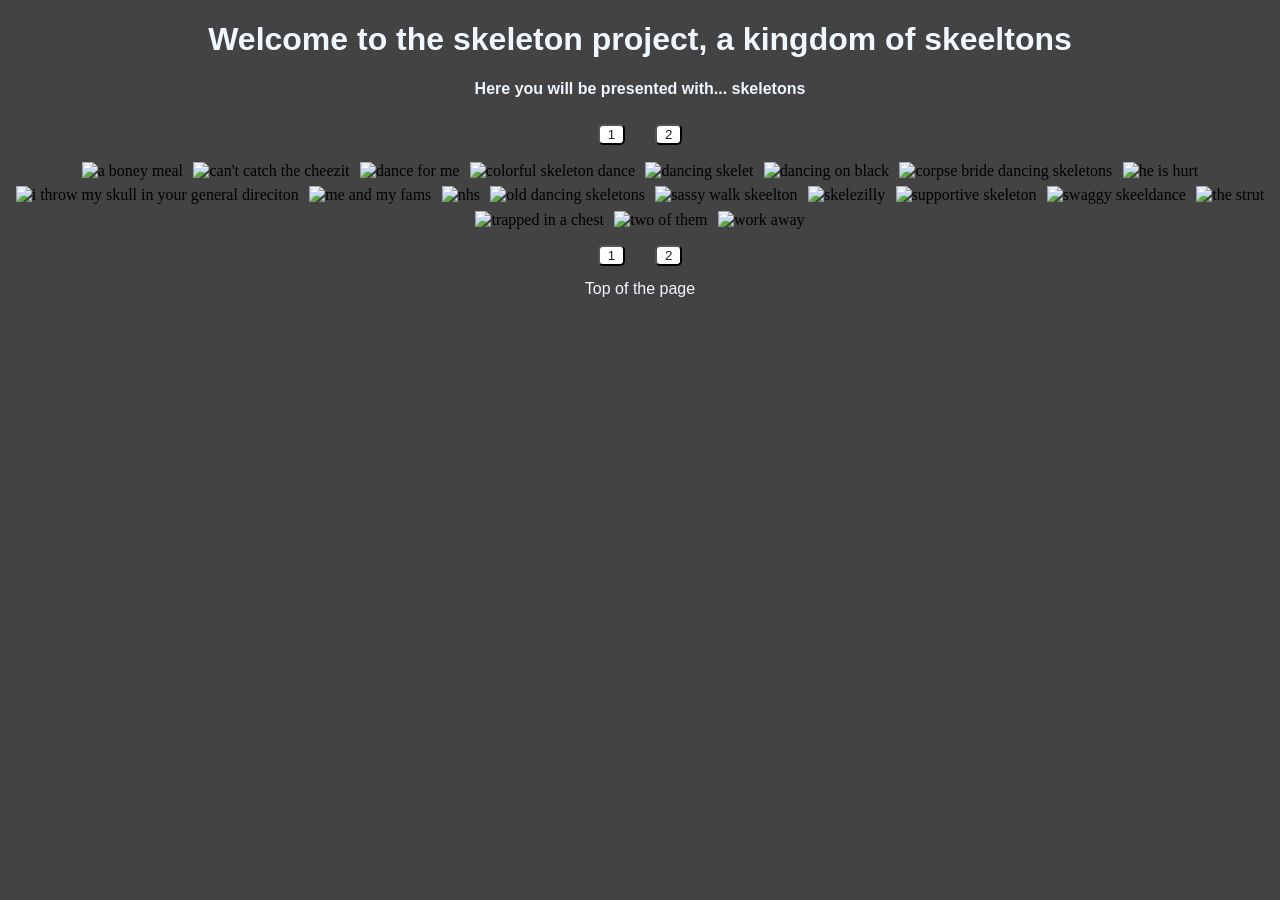
==== index.html @ de6da99b "welcome to the skeleton kingdom" ====
<!DOCTYPE html>
<html lang="en">
<head>
    <meta charset="UTF-8">
    <meta name="viewport" content="width=device-width, initial-scale=1.0">
    <link rel="stylesheet" href="styles.css">
    <title>Skeleton project</title>

</head>
<body>
    <h1>Welcome to the skeleton project,
        a kingdom of skeeltons
    </h1>
    <h2>
        Here you will be presented with... skeletons
    </h2>

<div class="pages">
    <a href="index.html"><button>1</button></a>
    <a href="Page_two.html"><button>2</button></a>
</div>

<div class="skeletons">
    <img src="img/boney meal.gif" alt="a boney meal">
    <img src="img/cant catch the cheezit.gif" alt="can't catch the cheezit">
    <img src="img/dance for me.gif" alt="dance for me">
    <img src="img/dancing colorful skelet.gif" alt="colorful skeleton dance">
    <img src="img/dancing fucking skelet.gif" alt="dancing skelet">
    <img src="img/dancing on black.gif" alt="dancing on black">
    <img src="img/dancing skeletons from corpse bride.gif" alt="corpse bride dancing skeletons">
    <img src="img/he is hurt.gif" alt="he is hurt">
    <img src="img/i throw my skull in your general direciton.gif" alt="i throw my skull in your general direciton">
    <img src="img/me and my fams.gif" alt="me and my fams">
    <img src="img/nhs.gif" alt="nhs">
    <img src="img/old dancing skeletons.gif" alt="old dancing skeletons">
    <img src="img/sassy walk skeleton.gif" alt="sassy walk skeelton">
    <img src="img/skelezilly.gif" alt="skelezilly">
    <img src="img/supportive skeleton.gif" alt="supportive skeleton">
    <img src="img/swaggy skeeldance.gif" alt="swaggy skeeldance">
    <img src="img/the strut.gif" alt="the strut">
    <img src="img/trapped in a chest.gif" alt="trapped in a chest">
    <img src="img/two of them.gif" alt="two of them">
    <img src="img/work away.gif" alt="work away">
</div>

<div class="pages">
    <a href="index.html"><button>1</button></a>
    <a href="Page_two.html"><button>2</button></a>
</div>

<div class="pagetop"><a href="#">Top of the page</a></div>
</body>
</html>
---- styles.css ----
body {
    background-color: rgb(68, 67, 67);
}

h1{
  color: aliceblue;
  font-family: 'Gill Sans', 'Gill Sans MT', Calibri, 'Trebuchet MS', sans-serif;
  font-size: 2em;
  text-align: center;
}

h2, .pagetop a{
      color: aliceblue;
  font-family: 'Gill Sans', 'Gill Sans MT', Calibri, 'Trebuchet MS', sans-serif;
  font-size: 1em;
  text-align: center;
  text-decoration: none;

}

.pagetop  {
    text-align: center;
}

.pagetop a:hover{
    color: black;
}


button{
    color: rgb(33, 33, 33);
    background-color: rgb(255, 255, 255);
    margin: 1em;
    border-radius: 5px;
    width: 2em;
}
button:hover{
    color: azure;
    background-color: black;
}


.pages{
 text-align: center;
}

.skeletons{
    text-align: center;
}

.skeletons img{
    height: 20vw;
    margin: 0.2em;
}
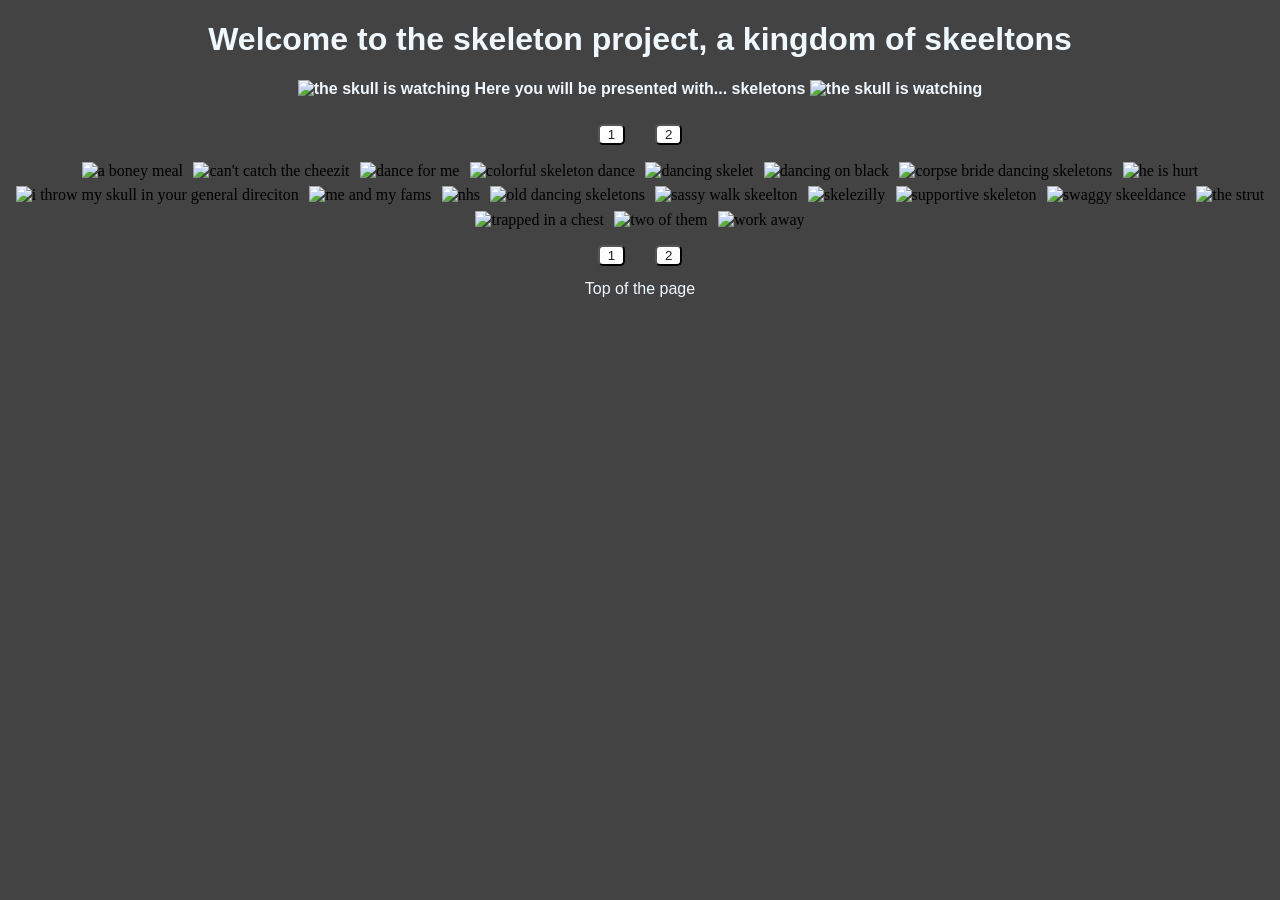
==== commit cce07ea5: "the skulls are watchhing" ====
--- a/index.html
+++ b/index.html
@@ -3,6 +3,7 @@
 <head>
     <meta charset="UTF-8">
     <meta name="viewport" content="width=device-width, initial-scale=1.0">
+    <link rel="icon" type="image/x-icon" href="IMG/skeletin-skulll.gif">
     <link rel="stylesheet" href="styles.css">
     <title>Skeleton project</title>
 
@@ -12,7 +13,9 @@
         a kingdom of skeeltons
     </h1>
     <h2>
-        Here you will be presented with... skeletons
+       <img src="img/skeletin-skulll.gif" alt="the skull is watching">
+       Here you will be presented with... skeletons
+       <img src="img/skeletin-skulll.gif" alt="the skull is watching">
     </h2>
 
 <div class="pages">
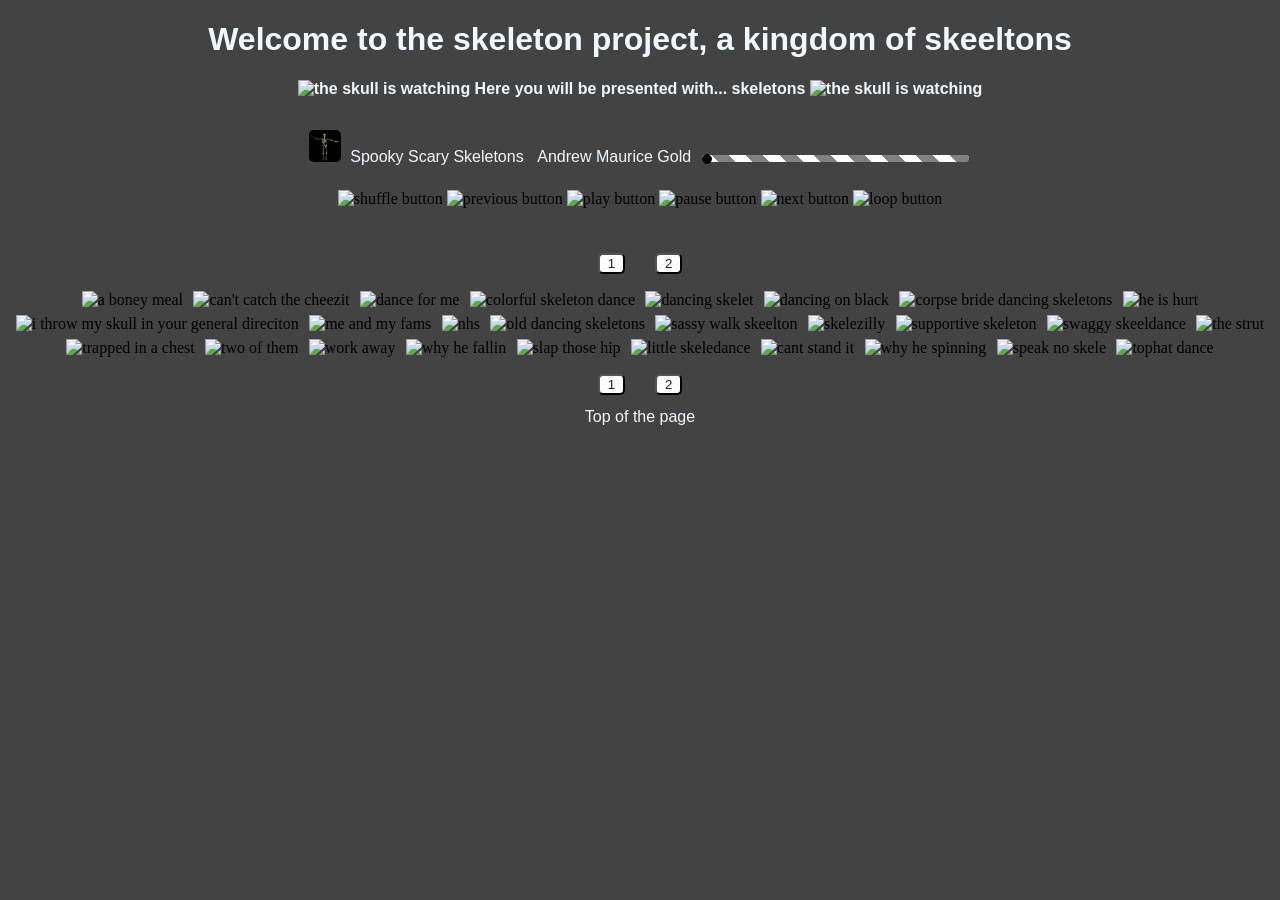
==== commit b1ab0d40: "music player added woooooooo" ====
--- a/index.html
+++ b/index.html
@@ -18,9 +18,30 @@
        <img src="img/skeletin-skulll.gif" alt="the skull is watching">
     </h2>
 
+<div class="player">
+
+    <img id="songimage" src="img/boney meal.gif">
+    <div id="songname">Name: </div>
+    <div id="artistname">Artist: </div>
+    <input id="slidersong" type="range">
+
+    <div id="musicbuttons">
+        <img id="shufflesong" src="img/shuffle button.png" alt="shuffle button">
+        <img id="previoussong" src="img/previous button.png" alt="previous button">
+        <img id="playsong" src="img/play button.png" alt="play button">
+        <img id="pausesong" src="img/pause button.png" alt="pause button">
+        <img id="nextsong" src="img/next button.png" alt="next button">
+        <img id="loopsong" src="img/loop button.png" alt="loop button">
+    </div>
+    
+    <div class="audio">
+        <script src="music_player.js"></script>
+    </div>
+</div>
+
 <div class="pages">
     <a href="index.html"><button>1</button></a>
-    <a href="Page_two.html"><button>2</button></a>
+    <a id="nextpage" href="Page_two.html"><button>2</button></a>
 </div>
 
 <div class="skeletons">
@@ -44,6 +65,13 @@
     <img src="img/trapped in a chest.gif" alt="trapped in a chest">
     <img src="img/two of them.gif" alt="two of them">
     <img src="img/work away.gif" alt="work away">
+    <img src="img/Why he fallin.gif" alt="why he fallin">
+    <img src="img/slap those hip.gif" alt="slap those hip">
+    <img src="img/little skeledance.gif" alt="little skeledance">
+    <img src="img/cant stand it.gif" alt="cant stand it">
+    <img src="img/why he spinning.gif" alt="why he spinning">
+    <img src="img/speak no skele.gif" alt="speak no skele">
+    <img src="img/tophat dance.gif" alt="tophat dance">
 </div>
 
 <div class="pages">
--- a/styles.css
+++ b/styles.css
@@ -53,3 +53,46 @@
     margin: 0.2em;
 }
 
+.player{
+    text-align: center;
+    margin: 2em;
+}
+
+#songimage{
+    height: 2em;
+    border-radius: 5px;
+}
+
+#songname, #artistname{
+    position: relative;
+    display: inline-block;
+    color: aliceblue;
+    font-family: Verdana, Geneva, Tahoma, sans-serif;
+    margin: 0.3em;
+    margin-bottom: 1em;
+}
+
+#slidersong{
+    -webkit-appearance: none;
+    -moz-appearance: none;
+    appearance: none;
+    width: 20em;
+    height: 0.5em;
+    border-radius: 4px;
+    background: repeating-linear-gradient(45deg, white, white 12px, gray 12px, gray 24px);
+}
+
+#slidersong::-webkit-slider-thumb {
+    -webkit-appearance: none;
+    -moz-appearance: none;
+    appearance: none;
+    background: rgb(0, 0, 0);
+    border-radius: 10px;
+    border: 1px solid black;
+    width: 10px;
+    height: 10px;
+}
+
+#musicbuttons{
+    margin-top: 0.5em;
+}
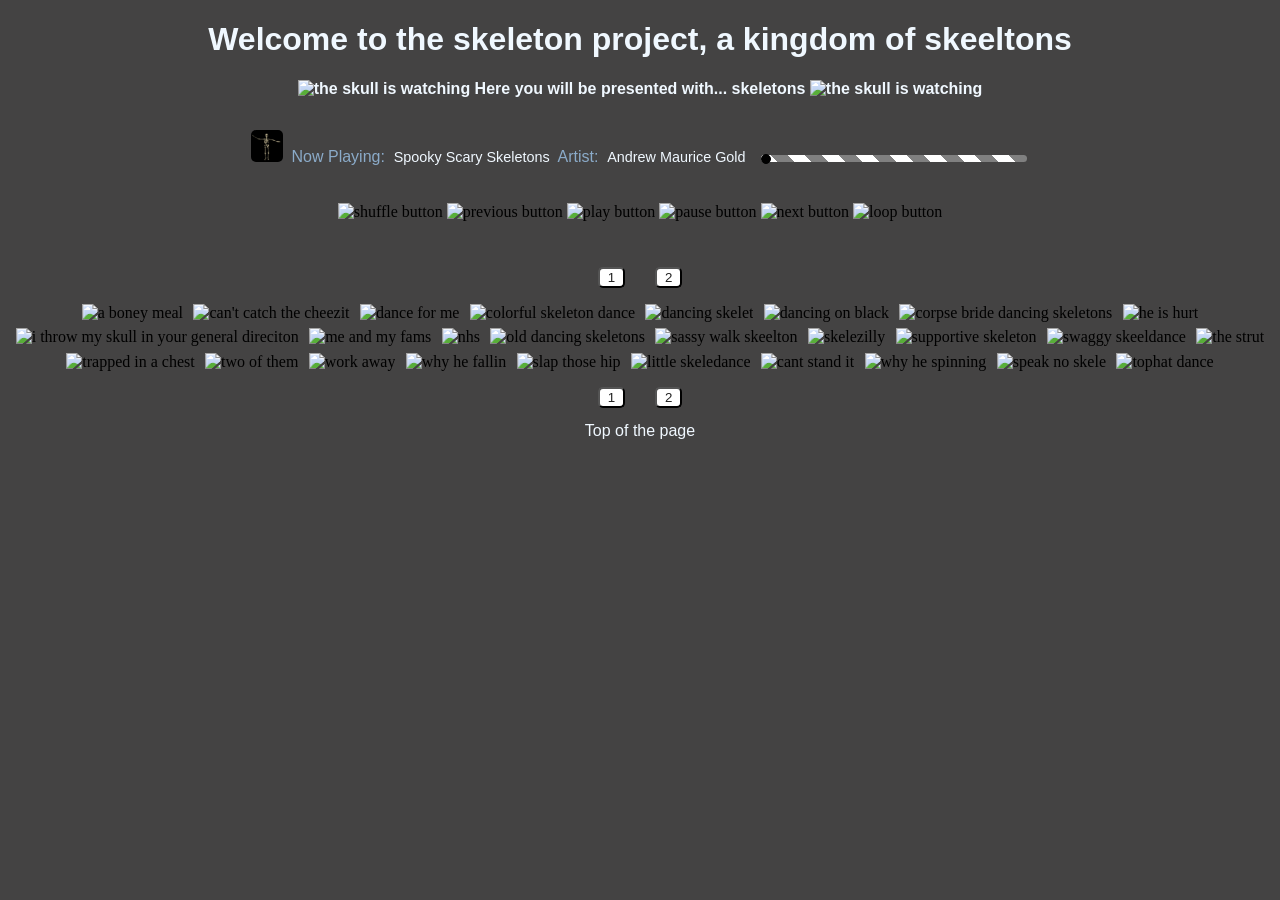
==== commit 70407f1a: "eugh" ====
--- a/index.html
+++ b/index.html
@@ -21,8 +21,12 @@
 <div class="player">
 
     <img id="songimage" src="img/boney meal.gif">
-    <div id="songname">Name: </div>
-    <div id="artistname">Artist: </div>
+    <div class="songinfo">
+        Now Playing:
+        <div id="songname">Name: </div>
+    Artist:
+    <div id="artistname">Artist: </div></div>
+    
     <input id="slidersong" type="range">
 
     <div id="musicbuttons">
--- a/styles.css
+++ b/styles.css
@@ -63,6 +63,16 @@
     border-radius: 5px;
 }
 
+.songinfo{
+    position: relative;
+    display: inline-block;
+    color: rgb(139, 171, 201);
+    font-family: Verdana, Geneva, Tahoma, sans-serif;
+    margin: 0.3em;
+    margin-bottom: 1em;
+
+}
+
 #songname, #artistname{
     position: relative;
     display: inline-block;
@@ -70,7 +80,12 @@
     font-family: Verdana, Geneva, Tahoma, sans-serif;
     margin: 0.3em;
     margin-bottom: 1em;
+    font-size: 0.9em;
 }
+
+
+
+
 
 #slidersong{
     -webkit-appearance: none;
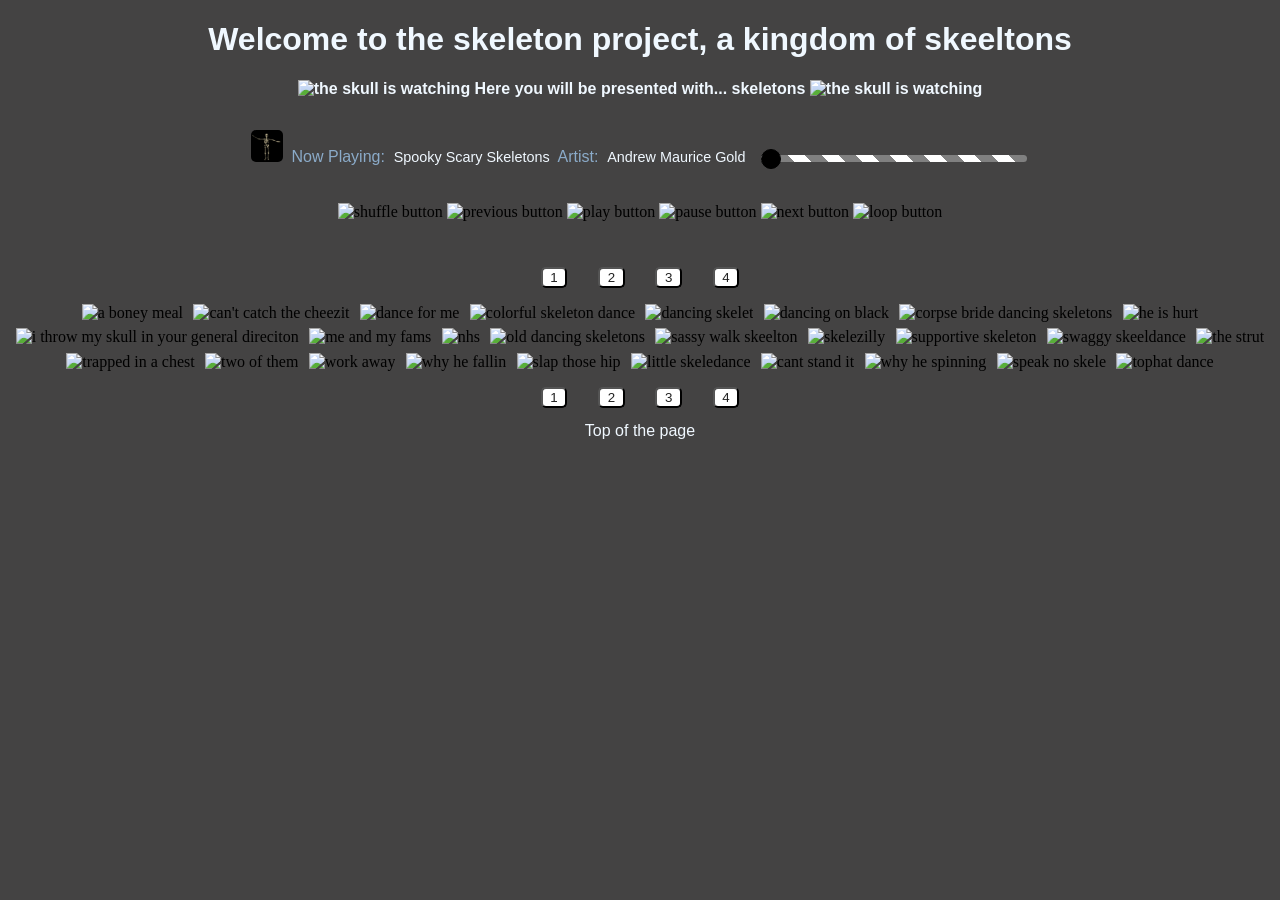
==== commit 05e4a337: "Continious music playing through ajax implementationnnnn!!!! I learned new stuffff" ====
--- a/index.html
+++ b/index.html
@@ -44,11 +44,16 @@
 </div>
 
 <div class="pages">
-    <a href="index.html"><button>1</button></a>
-    <a id="nextpage" href="Page_two.html"><button>2</button></a>
+
+   <button onclick="load1()">1</button>
+   <button onclick="load2()">2</button>
+   <button onclick="load3()">3</button>
+   <button onclick="load4()">4</button>
+   <script src="loadingpages.js"></script>
 </div>
 
-<div class="skeletons">
+
+<div class="skeletons" id="thejuice">
     <img src="img/boney meal.gif" alt="a boney meal">
     <img src="img/cant catch the cheezit.gif" alt="can't catch the cheezit">
     <img src="img/dance for me.gif" alt="dance for me">
@@ -78,11 +83,15 @@
     <img src="img/tophat dance.gif" alt="tophat dance">
 </div>
 
+
 <div class="pages">
-    <a href="index.html"><button>1</button></a>
-    <a href="Page_two.html"><button>2</button></a>
+   <button onclick="load1()">1</button>
+   <button onclick="load2()">2</button>
+   <button onclick="load3()">3</button>
+   <button onclick="load4()">4</button>
 </div>
 
 <div class="pagetop"><a href="#">Top of the page</a></div>
+
 </body>
 </html>
--- a/styles.css
+++ b/styles.css
@@ -104,8 +104,8 @@
     background: rgb(0, 0, 0);
     border-radius: 10px;
     border: 1px solid black;
-    width: 10px;
-    height: 10px;
+    width: 20px;
+    height: 20px;
 }
 
 #musicbuttons{
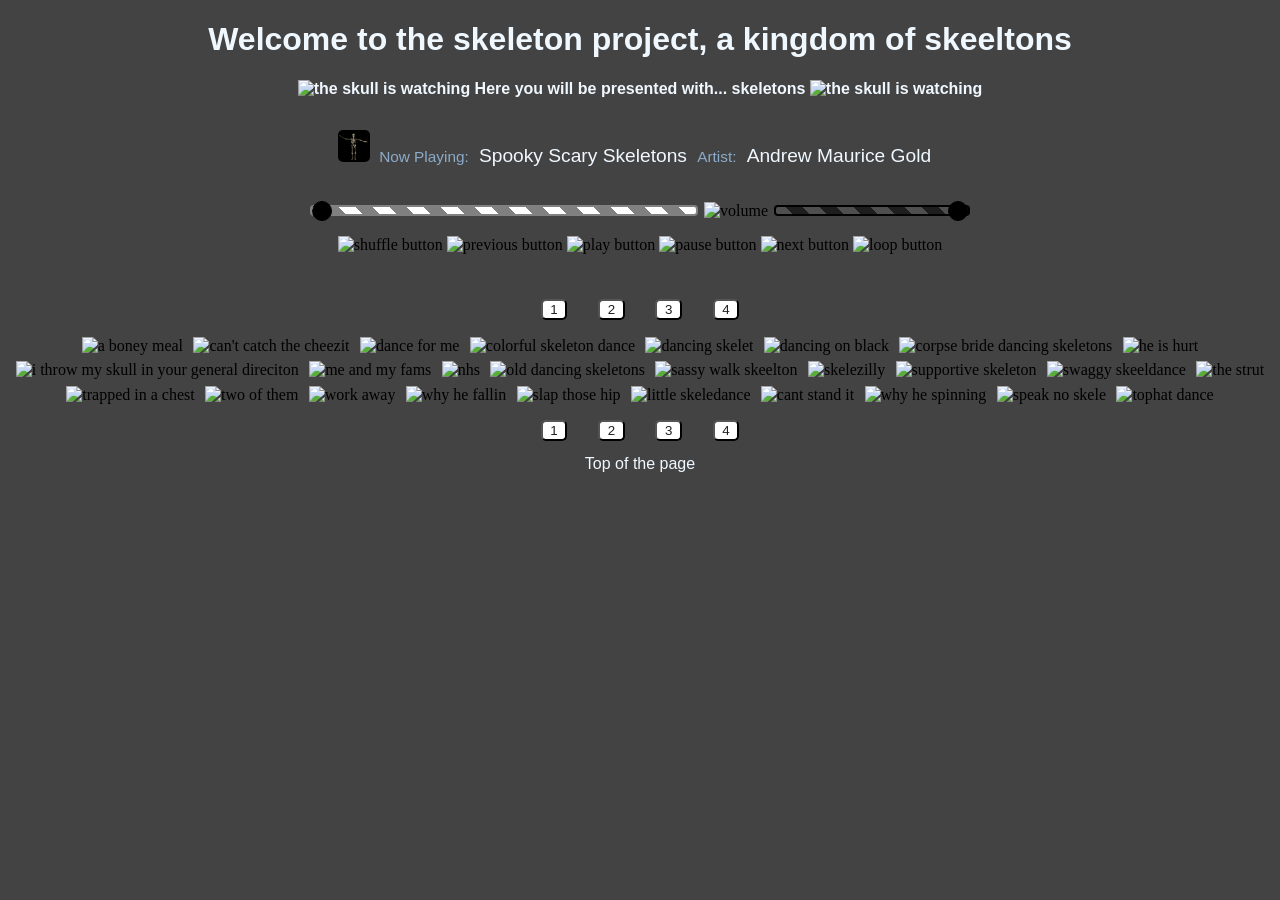
==== commit 3f03f379: "updated the player looks and function, added a song" ====
--- a/index.html
+++ b/index.html
@@ -20,22 +20,32 @@
 
 <div class="player">
 
-    <img id="songimage" src="img/boney meal.gif">
+    <img id="songimage">
     <div class="songinfo">
-        Now Playing:
-        <div id="songname">Name: </div>
-    Artist:
-    <div id="artistname">Artist: </div></div>
+        <div class="nowplaying">Now Playing:</div>
+        <div id="songname">Name</div>
+        
+    <div class="nowplaying">Artist:</div>
+    <div id="artistname">Artist</div>
+</div>
     
-    <input id="slidersong" type="range">
+    <div class="sliderandbuttons">
+     <input id="slidersong" type="range" step="any" min="0" max="100">
+       <div id="volumelol">
+        <img id="volumebutton" src="img/skeletin-skulll.gif" alt="volume">
+       </div> 
+     <input id="volumeslider" type="range" step="0.001" min="0" max="1">
+    </div>
 
     <div id="musicbuttons">
-        <img id="shufflesong" src="img/shuffle button.png" alt="shuffle button">
-        <img id="previoussong" src="img/previous button.png" alt="previous button">
+        <div id="shufflingimg"><img id="shufflesong" src="img/shuffle button off.png" alt="shuffle button"></div>
+        <img id="previoussong" src="img/back button.png" alt="previous button">
         <img id="playsong" src="img/play button.png" alt="play button">
         <img id="pausesong" src="img/pause button.png" alt="pause button">
-        <img id="nextsong" src="img/next button.png" alt="next button">
-        <img id="loopsong" src="img/loop button.png" alt="loop button">
+        <img id="nextsong" src="img/forward button.png" alt="next button">
+        <div id="loopbuttonimg"><img id="loopsong" src="img/loop button.png" alt="loop button"></div> 
+    </div>
+
     </div>
     
     <div class="audio">
--- a/styles.css
+++ b/styles.css
@@ -9,7 +9,7 @@
   text-align: center;
 }
 
-h2, .pagetop a{
+h2, .pagetop a, .name{
       color: aliceblue;
   font-family: 'Gill Sans', 'Gill Sans MT', Calibri, 'Trebuchet MS', sans-serif;
   font-size: 1em;
@@ -61,7 +61,17 @@
 #songimage{
     height: 2em;
     border-radius: 5px;
+    position: relative;
+    display: inline-block;
 }
+
+#nowplaying, #songname, #artistname, .nowplaying{
+    display: inline-block;
+}
+
+.nowplaying{
+    font-size: 1.2vw;
+ }
 
 .songinfo{
     position: relative;
@@ -80,24 +90,35 @@
     font-family: Verdana, Geneva, Tahoma, sans-serif;
     margin: 0.3em;
     margin-bottom: 1em;
-    font-size: 0.9em;
+    font-size: 1.5vw;
 }
 
 
 
 
 
-#slidersong{
+#slidersong, #volumeslider{
     -webkit-appearance: none;
     -moz-appearance: none;
     appearance: none;
-    width: 20em;
+    width: 30vw;
     height: 0.5em;
     border-radius: 4px;
+    border: 2px rgb(129, 129, 129) solid;
     background: repeating-linear-gradient(45deg, white, white 12px, gray 12px, gray 24px);
 }
 
-#slidersong::-webkit-slider-thumb {
+#volumeslider{
+    width: 15vw;
+    background: repeating-linear-gradient(45deg, rgb(79, 79, 79), rgb(79, 79, 79) 12px, rgb(31, 30, 30) 12px, rgb(31, 30, 30) 24px);
+    border: 2px black solid;
+}
+
+#slidersong::-webkit-scrollbar-track-piece{
+    background-color: black;
+}
+
+#slidersong::-webkit-slider-thumb, #volumeslider::-webkit-slider-thumb {
     -webkit-appearance: none;
     -moz-appearance: none;
     appearance: none;
@@ -108,6 +129,35 @@
     height: 20px;
 }
 
-#musicbuttons{
+#musicbuttons, #shufflingimg, #loopbuttonimg{
     margin-top: 0.5em;
+    display: inline-block;
+}
+
+.skelemployee{
+    display: inline-block;
+    text-align: center;
+    position: relative;
+}
+
+.frame{
+    display: inline-block;
+    position: relative;
+}
+
+.employee{
+    z-index: -1;
+     display: inline-block;
+     position: absolute;
+     top: 0;
+     left: 0;
+     width: 15vw;
+}
+
+.name{
+    display: inline-block;
+}
+
+#volumelol{
+    display: inline-block;
 }
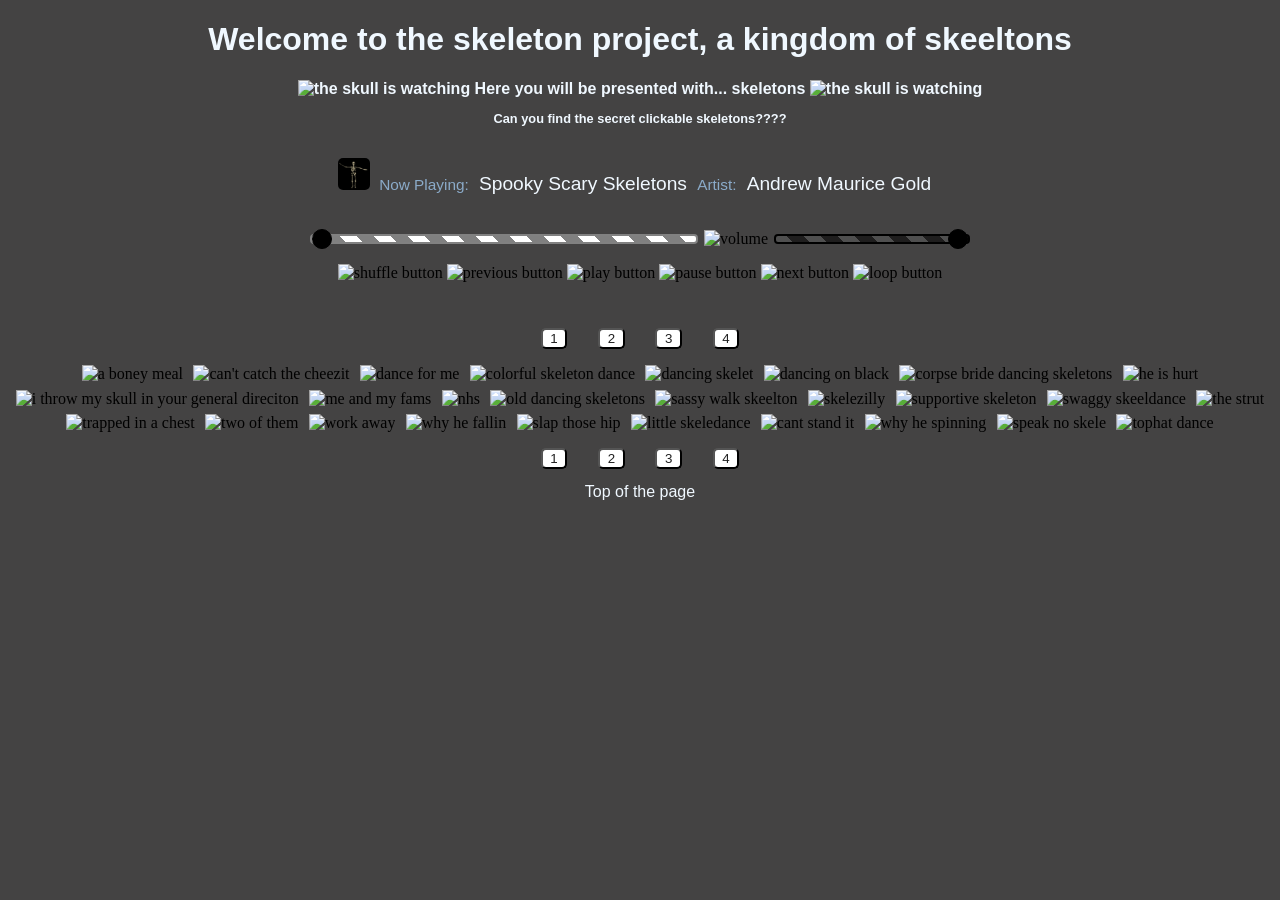
==== commit d5f64bdf: "skeletons!!" ====
--- a/index.html
+++ b/index.html
@@ -17,6 +17,9 @@
        Here you will be presented with... skeletons
        <img src="img/skeletin-skulll.gif" alt="the skull is watching">
     </h2>
+    <h3>
+        Can you find the secret clickable skeletons????
+    </h3>
 
 <div class="player">
 
--- a/styles.css
+++ b/styles.css
@@ -16,6 +16,14 @@
   text-align: center;
   text-decoration: none;
 
+}
+
+h3{
+    color: aliceblue;
+  font-family: 'Gill Sans', 'Gill Sans MT', Calibri, 'Trebuchet MS', sans-serif;
+  font-size: 0.8em;
+  text-align: center;
+  text-decoration: none;
 }
 
 .pagetop  {
